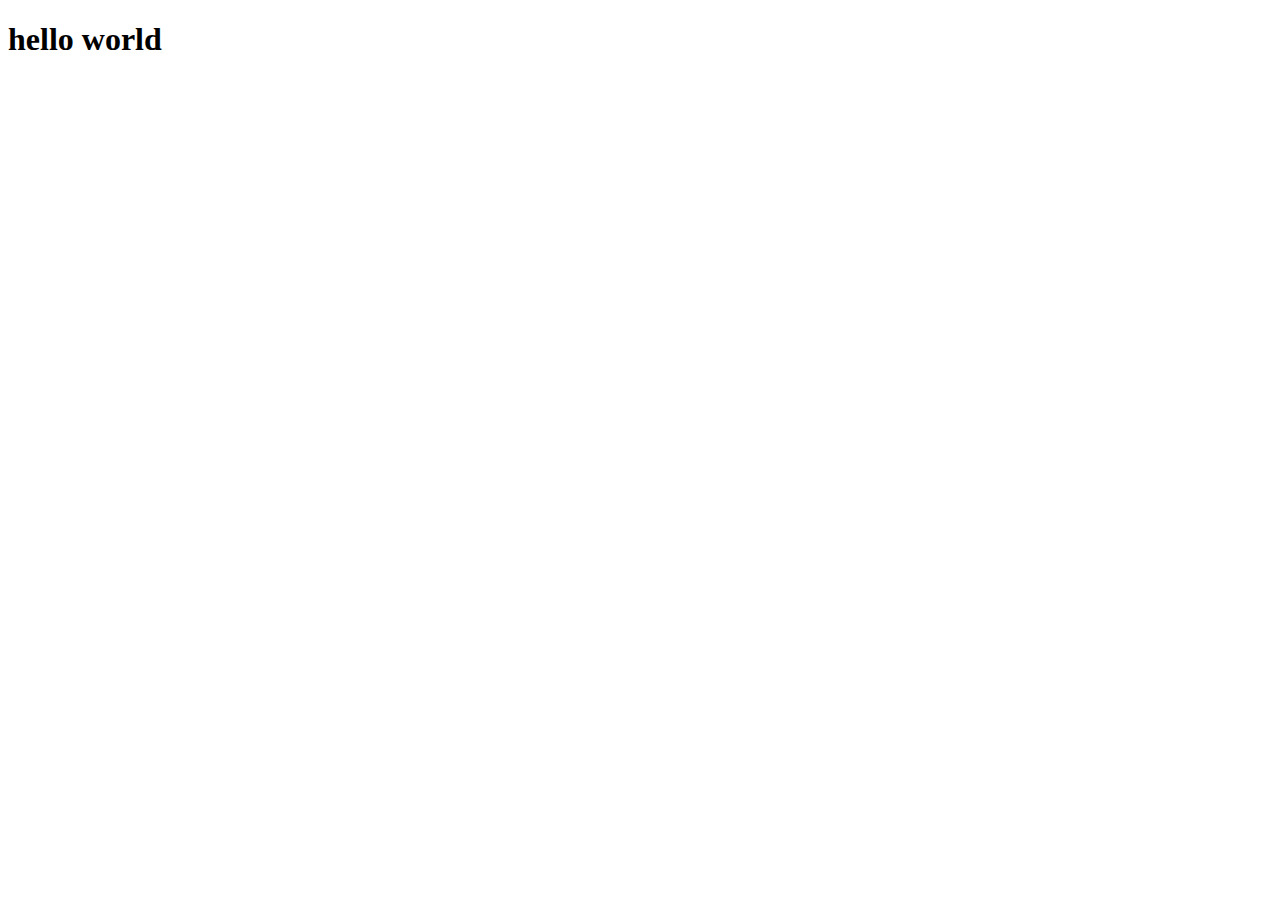
==== stai polleggiato/manu.html @ 5d873a5e "Add files via upload" ====
<!DOCTYPE html>
<html lang="en">
<head>
    <meta charset="UTF-8">
    <meta name="viewport" content="width=device-width, initial-scale=1.0">
    <title>navbar</title>
</head>
<body>
    <h1>hello world</h1>
</body>
</html>
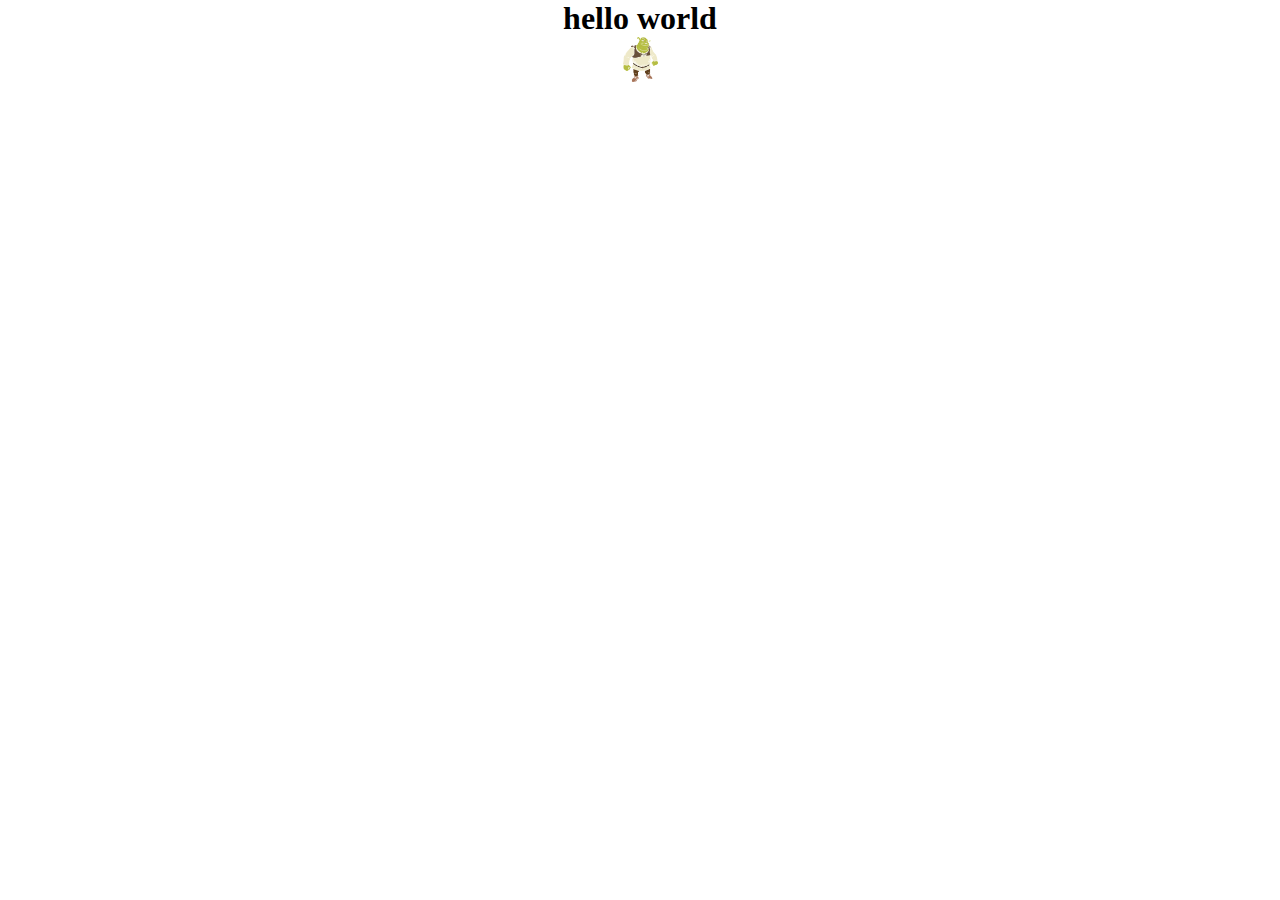
==== commit d53fa63f: "metti aside e footer" ====
--- a/stai polleggiato/manu.html
+++ b/stai polleggiato/manu.html
@@ -4,8 +4,10 @@
     <meta charset="UTF-8">
     <meta name="viewport" content="width=device-width, initial-scale=1.0">
     <title>navbar</title>
+    <link rel="stylesheet" href="../stai polleggiato/assets/css/style.css">
 </head>
 <body>
     <h1>hello world</h1>
+    <a href="index.html"><img src="../stai polleggiato/assets/img/fairytale-6907400_1280.png" title="shrek" class="shrek"></a>
 </body>
 </html>--- a/stai polleggiato/assets/css/style.css
+++ b/stai polleggiato/assets/css/style.css
@@ -0,0 +1,35 @@
+* {
+    margin: 0 auto;
+    padding: 0;
+    box-sizing: border-box;
+    text-align: center;
+}
+
+header{
+    background-image: url(../img/coffee-2085314.svg);
+    display: inline-block;
+    vertical-align: middle;
+}
+
+.shrek{
+    height: 45px;
+    width: 35px;
+}
+
+main, header,main section,main article,h2 div{
+    border: 1px solid black;
+    width: 75%;
+}
+
+article img,section img{
+    height: 5em;
+    display: inline;
+}
+
+#immagine img{
+    border-radius: 100%;
+}
+
+section h2 span{
+    vertical-align: middle;
+}